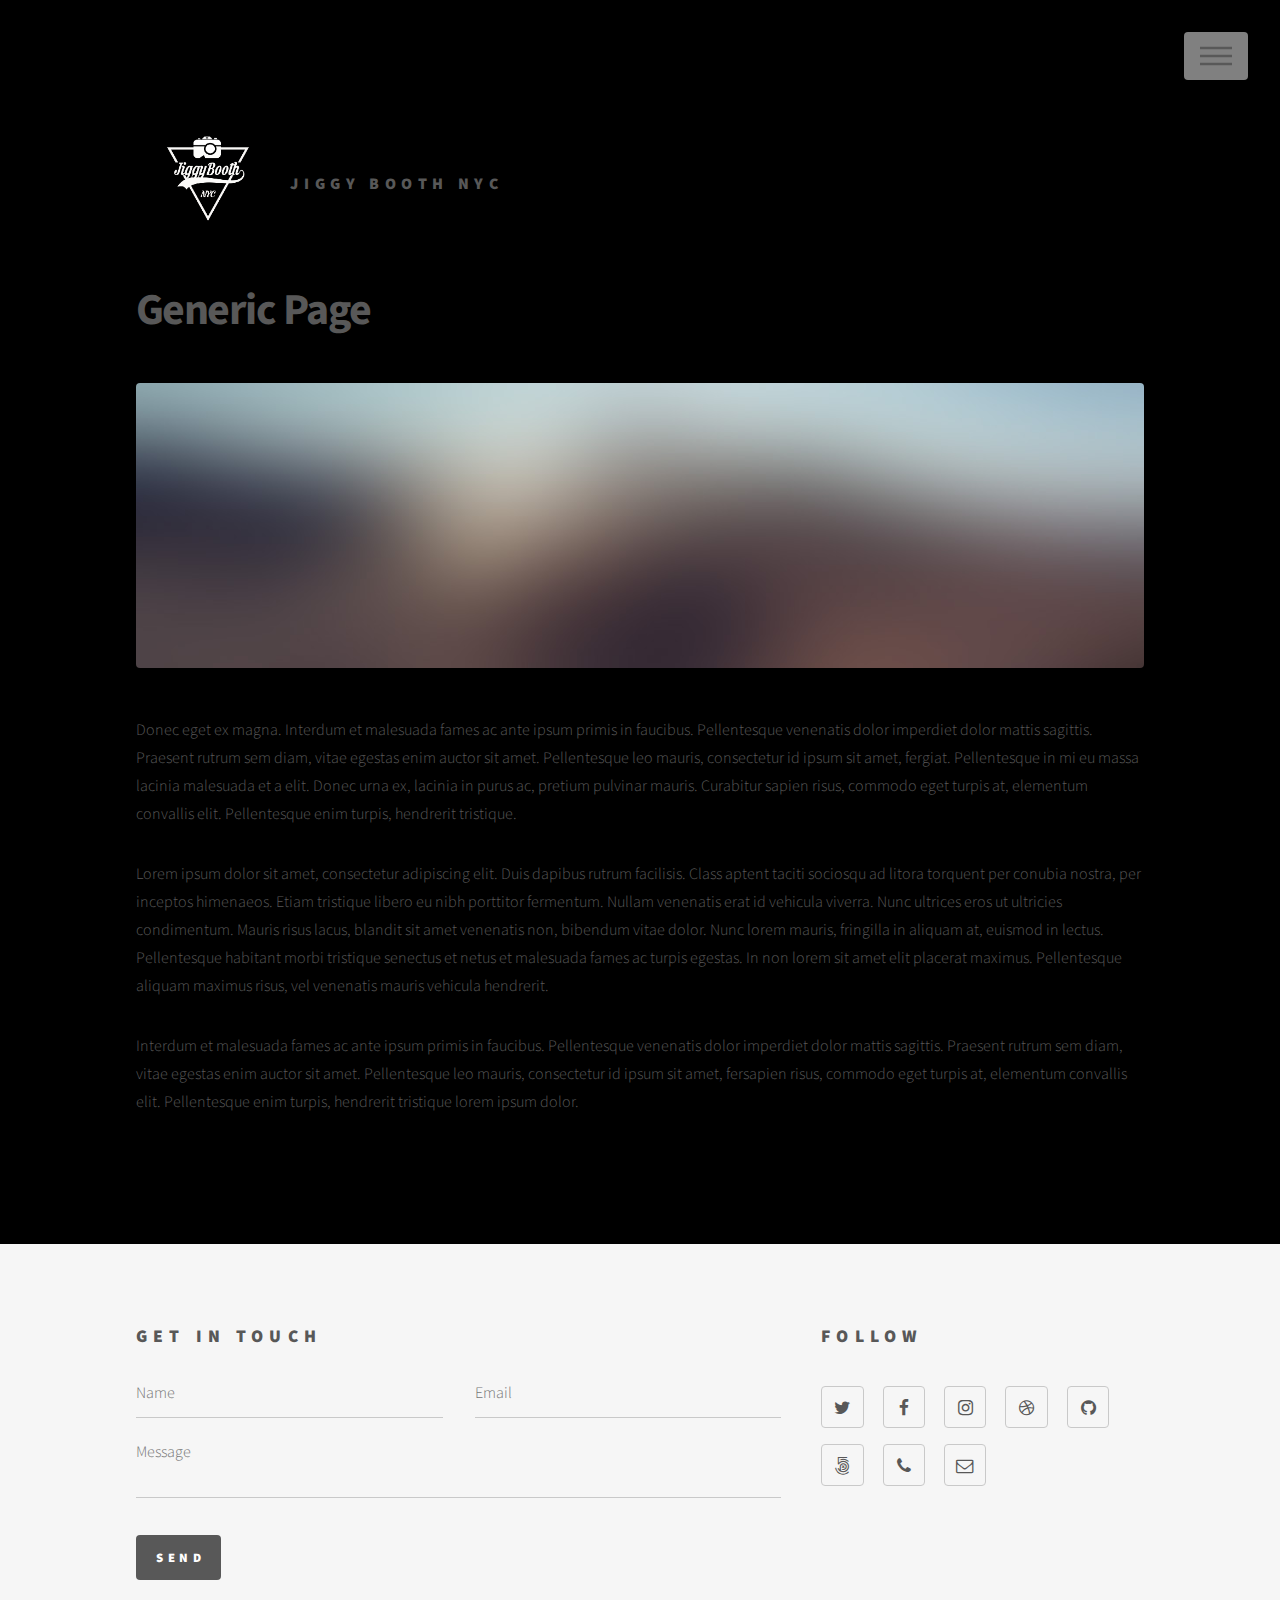
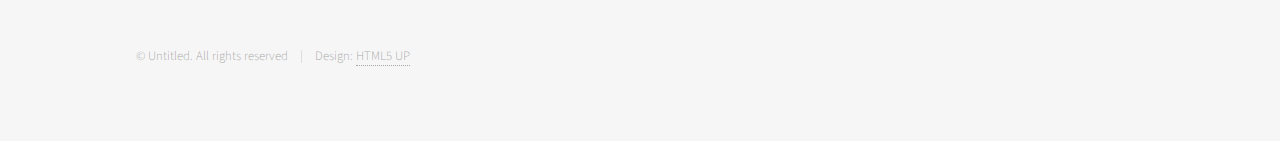
==== generic.html @ afe4ab82 "first commit" ====
<!DOCTYPE HTML>
<!--
	Phantom by HTML5 UP
	html5up.net | @ajlkn
	Free for personal and commercial use under the CCA 3.0 license (html5up.net/license)
-->
<html>
	<head>
		<title>Jiggy Booth</title>
		<meta charset="utf-8" />
		<meta name="viewport" content="width=device-width, initial-scale=1" />
		<!--[if lte IE 8]><script src="assets/js/ie/html5shiv.js"></script><![endif]-->
		<link rel="stylesheet" href="assets/css/main.css" />
		<!--[if lte IE 9]><link rel="stylesheet" href="assets/css/ie9.css" /><![endif]-->
		<!--[if lte IE 8]><link rel="stylesheet" href="assets/css/ie8.css" /><![endif]-->
	</head>
	<body>
		<!-- Wrapper -->
			<div id="wrapper">

				<!-- Header -->
					<header id="header">
						<div class="inner">

							<!-- Logo -->
								<a href="index.html" class="logo">
									<span class="symbol"><img src="images/Jiggyboothtrans.png" alt="" /></span><span class="title">Jiggy Booth NYC</span>
								</a>

							<!-- Nav -->
								<nav>
									<ul>
										<li><a href="#menu">Menu</a></li>
									</ul>
								</nav>

						</div>
					</header>

				<!-- Menu -->
					<nav id="menu">
						<h2>Menu</h2>
						<ul>
							<li><a href="index.html">Home</a></li>
							<li><a href="generic.html">About Us</a></li>
<!-- 							<li><a href="generic.html">Tempus etiam</a></li> -->
						</ul>
					</nav>

				<!-- Main -->
					<div id="main">
						<div class="inner">
							<h1>Generic Page</h1>
							<span class="image main"><img src="images/pic13.jpg" alt="" /></span>
							<p>Donec eget ex magna. Interdum et malesuada fames ac ante ipsum primis in faucibus. Pellentesque venenatis dolor imperdiet dolor mattis sagittis. Praesent rutrum sem diam, vitae egestas enim auctor sit amet. Pellentesque leo mauris, consectetur id ipsum sit amet, fergiat. Pellentesque in mi eu massa lacinia malesuada et a elit. Donec urna ex, lacinia in purus ac, pretium pulvinar mauris. Curabitur sapien risus, commodo eget turpis at, elementum convallis elit. Pellentesque enim turpis, hendrerit tristique.</p>
							<p>Lorem ipsum dolor sit amet, consectetur adipiscing elit. Duis dapibus rutrum facilisis. Class aptent taciti sociosqu ad litora torquent per conubia nostra, per inceptos himenaeos. Etiam tristique libero eu nibh porttitor fermentum. Nullam venenatis erat id vehicula viverra. Nunc ultrices eros ut ultricies condimentum. Mauris risus lacus, blandit sit amet venenatis non, bibendum vitae dolor. Nunc lorem mauris, fringilla in aliquam at, euismod in lectus. Pellentesque habitant morbi tristique senectus et netus et malesuada fames ac turpis egestas. In non lorem sit amet elit placerat maximus. Pellentesque aliquam maximus risus, vel venenatis mauris vehicula hendrerit.</p>
							<p>Interdum et malesuada fames ac ante ipsum primis in faucibus. Pellentesque venenatis dolor imperdiet dolor mattis sagittis. Praesent rutrum sem diam, vitae egestas enim auctor sit amet. Pellentesque leo mauris, consectetur id ipsum sit amet, fersapien risus, commodo eget turpis at, elementum convallis elit. Pellentesque enim turpis, hendrerit tristique lorem ipsum dolor.</p>
						</div>
					</div>

				<!-- Footer -->
					<footer id="footer">
						<div class="inner">
							<section>
								<h2>Get in touch</h2>
								<form method="post" action="#">
									<div class="field half first">
										<input type="text" name="name" id="name" placeholder="Name" />
									</div>
									<div class="field half">
										<input type="email" name="email" id="email" placeholder="Email" />
									</div>
									<div class="field">
										<textarea name="message" id="message" placeholder="Message"></textarea>
									</div>
									<ul class="actions">
										<li><input type="submit" value="Send" class="special" /></li>
									</ul>
								</form>
							</section>
							<section>
								<h2>Follow</h2>
								<ul class="icons">
									<li><a href="#" class="icon style2 fa-twitter"><span class="label">Twitter</span></a></li>
									<li><a href="#" class="icon style2 fa-facebook"><span class="label">Facebook</span></a></li>
									<li><a href="#" class="icon style2 fa-instagram"><span class="label">Instagram</span></a></li>
									<li><a href="#" class="icon style2 fa-dribbble"><span class="label">Dribbble</span></a></li>
									<li><a href="#" class="icon style2 fa-github"><span class="label">GitHub</span></a></li>
									<li><a href="#" class="icon style2 fa-500px"><span class="label">500px</span></a></li>
									<li><a href="#" class="icon style2 fa-phone"><span class="label">Phone</span></a></li>
									<li><a href="#" class="icon style2 fa-envelope-o"><span class="label">Email</span></a></li>
								</ul>
							</section>
							<ul class="copyright">
								<li>&copy; Untitled. All rights reserved</li><li>Design: <a href="http://html5up.net">HTML5 UP</a></li>
							</ul>
						</div>
					</footer>

			</div>

		<!-- Scripts -->
			<script src="assets/js/jquery.min.js"></script>
			<script src="assets/js/skel.min.js"></script>
			<script src="assets/js/util.js"></script>
			<!--[if lte IE 8]><script src="assets/js/ie/respond.min.js"></script><![endif]-->
			<script src="assets/js/main.js"></script>

	</body>
</html>
---- assets/css/main.css ----
@import url(font-awesome.min.css);
@import url("https://fonts.googleapis.com/css?family=Source+Sans+Pro:300,700,900");

/*
	Phantom by HTML5 UP
	html5up.net | @ajlkn
	Free for personal and commercial use under the CCA 3.0 license (html5up.net/license)
*/

/* Reset */

	html, body, div, span, applet, object, iframe, h1, h2, h3, h4, h5, h6, p, blockquote, pre, a, abbr, acronym, address, big, cite, code, del, dfn, em, img, ins, kbd, q, s, samp, small, strike, strong, sub, sup, tt, var, b, u, i, center, dl, dt, dd, ol, ul, li, fieldset, form, label, legend, table, caption, tbody, tfoot, thead, tr, th, td, article, aside, canvas, details, embed, figure, figcaption, footer, header, hgroup, menu, nav, output, ruby, section, summary, time, mark, audio, video {
		margin: 0;
		padding: 0;
		border: 0;
		font-size: 100%;
		font: inherit;
		vertical-align: baseline;
	}

	article, aside, details, figcaption, figure, footer, header, hgroup, menu, nav, section {
		display: block;
	}

	body {
		line-height: 1;
	}

	ol, ul {
		list-style: none;
	}

	blockquote, q {
		quotes: none;
	}

	blockquote:before, blockquote:after, q:before, q:after {
		content: '';
		content: none;
	}

	table {
		border-collapse: collapse;
		border-spacing: 0;
	}

	body {
		-webkit-text-size-adjust: none;
	}

/* Box Model */

	*, *:before, *:after {
		-moz-box-sizing: border-box;
		-webkit-box-sizing: border-box;
		box-sizing: border-box;
	}

/* Grid */

	.row {
		border-bottom: solid 1px transparent;
		-moz-box-sizing: border-box;
		-webkit-box-sizing: border-box;
		box-sizing: border-box;
	}

	.row > * {
		float: left;
		-moz-box-sizing: border-box;
		-webkit-box-sizing: border-box;
		box-sizing: border-box;
	}

	.row:after, .row:before {
		content: '';
		display: block;
		clear: both;
		height: 0;
	}

	.row.uniform > * > :first-child {
		margin-top: 0;
	}

	.row.uniform > * > :last-child {
		margin-bottom: 0;
	}

	.row.\30 \25 > * {
		padding: 0 0 0 0em;
	}

	.row.\30 \25 {
		margin: 0 0 -1px 0em;
	}

	.row.uniform.\30 \25 > * {
		padding: 0em 0 0 0em;
	}

	.row.uniform.\30 \25 {
		margin: 0em 0 -1px 0em;
	}

	.row > * {
		padding: 0 0 0 2em;
	}

	.row {
		margin: 0 0 -1px -2em;
	}

	.row.uniform > * {
		padding: 2em 0 0 2em;
	}

	.row.uniform {
		margin: -2em 0 -1px -2em;
	}

	.row.\32 00\25 > * {
		padding: 0 0 0 4em;
	}

	.row.\32 00\25 {
		margin: 0 0 -1px -4em;
	}

	.row.uniform.\32 00\25 > * {
		padding: 4em 0 0 4em;
	}

	.row.uniform.\32 00\25 {
		margin: -4em 0 -1px -4em;
	}

	.row.\31 50\25 > * {
		padding: 0 0 0 3em;
	}

	.row.\31 50\25 {
		margin: 0 0 -1px -3em;
	}

	.row.uniform.\31 50\25 > * {
		padding: 3em 0 0 3em;
	}

	.row.uniform.\31 50\25 {
		margin: -3em 0 -1px -3em;
	}

	.row.\35 0\25 > * {
		padding: 0 0 0 1em;
	}

	.row.\35 0\25 {
		margin: 0 0 -1px -1em;
	}

	.row.uniform.\35 0\25 > * {
		padding: 1em 0 0 1em;
	}

	.row.uniform.\35 0\25 {
		margin: -1em 0 -1px -1em;
	}

	.row.\32 5\25 > * {
		padding: 0 0 0 0.5em;
	}

	.row.\32 5\25 {
		margin: 0 0 -1px -0.5em;
	}

	.row.uniform.\32 5\25 > * {
		padding: 0.5em 0 0 0.5em;
	}

	.row.uniform.\32 5\25 {
		margin: -0.5em 0 -1px -0.5em;
	}

	.\31 2u, .\31 2u\24 {
		width: 100%;
		clear: none;
		margin-left: 0;
	}

	.\31 1u, .\31 1u\24 {
		width: 91.6666666667%;
		clear: none;
		margin-left: 0;
	}

	.\31 0u, .\31 0u\24 {
		width: 83.3333333333%;
		clear: none;
		margin-left: 0;
	}

	.\39 u, .\39 u\24 {
		width: 75%;
		clear: none;
		margin-left: 0;
	}

	.\38 u, .\38 u\24 {
		width: 66.6666666667%;
		clear: none;
		margin-left: 0;
	}

	.\37 u, .\37 u\24 {
		width: 58.3333333333%;
		clear: none;
		margin-left: 0;
	}

	.\36 u, .\36 u\24 {
		width: 50%;
		clear: none;
		margin-left: 0;
	}

	.\35 u, .\35 u\24 {
		width: 41.6666666667%;
		clear: none;
		margin-left: 0;
	}

	.\34 u, .\34 u\24 {
		width: 33.3333333333%;
		clear: none;
		margin-left: 0;
	}

	.\33 u, .\33 u\24 {
		width: 25%;
		clear: none;
		margin-left: 0;
	}

	.\32 u, .\32 u\24 {
		width: 16.6666666667%;
		clear: none;
		margin-left: 0;
	}

	.\31 u, .\31 u\24 {
		width: 8.3333333333%;
		clear: none;
		margin-left: 0;
	}

	.\31 2u\24 + *,
	.\31 1u\24 + *,
	.\31 0u\24 + *,
	.\39 u\24 + *,
	.\38 u\24 + *,
	.\37 u\24 + *,
	.\36 u\24 + *,
	.\35 u\24 + *,
	.\34 u\24 + *,
	.\33 u\24 + *,
	.\32 u\24 + *,
	.\31 u\24 + * {
		clear: left;
	}

	.\-11u {
		margin-left: 91.66667%;
	}

	.\-10u {
		margin-left: 83.33333%;
	}

	.\-9u {
		margin-left: 75%;
	}

	.\-8u {
		margin-left: 66.66667%;
	}

	.\-7u {
		margin-left: 58.33333%;
	}

	.\-6u {
		margin-left: 50%;
	}

	.\-5u {
		margin-left: 41.66667%;
	}

	.\-4u {
		margin-left: 33.33333%;
	}

	.\-3u {
		margin-left: 25%;
	}

	.\-2u {
		margin-left: 16.66667%;
	}

	.\-1u {
		margin-left: 8.33333%;
	}

	@media screen and (max-width: 1680px) {

		.row > * {
			padding: 0 0 0 2em;
		}

		.row {
			margin: 0 0 -1px -2em;
		}

		.row.uniform > * {
			padding: 2em 0 0 2em;
		}

		.row.uniform {
			margin: -2em 0 -1px -2em;
		}

		.row.\32 00\25 > * {
			padding: 0 0 0 4em;
		}

		.row.\32 00\25 {
			margin: 0 0 -1px -4em;
		}

		.row.uniform.\32 00\25 > * {
			padding: 4em 0 0 4em;
		}

		.row.uniform.\32 00\25 {
			margin: -4em 0 -1px -4em;
		}

		.row.\31 50\25 > * {
			padding: 0 0 0 3em;
		}

		.row.\31 50\25 {
			margin: 0 0 -1px -3em;
		}

		.row.uniform.\31 50\25 > * {
			padding: 3em 0 0 3em;
		}

		.row.uniform.\31 50\25 {
			margin: -3em 0 -1px -3em;
		}

		.row.\35 0\25 > * {
			padding: 0 0 0 1em;
		}

		.row.\35 0\25 {
			margin: 0 0 -1px -1em;
		}

		.row.uniform.\35 0\25 > * {
			padding: 1em 0 0 1em;
		}

		.row.uniform.\35 0\25 {
			margin: -1em 0 -1px -1em;
		}

		.row.\32 5\25 > * {
			padding: 0 0 0 0.5em;
		}

		.row.\32 5\25 {
			margin: 0 0 -1px -0.5em;
		}

		.row.uniform.\32 5\25 > * {
			padding: 0.5em 0 0 0.5em;
		}

		.row.uniform.\32 5\25 {
			margin: -0.5em 0 -1px -0.5em;
		}

		.\31 2u\28xlarge\29, .\31 2u\24\28xlarge\29 {
			width: 100%;
			clear: none;
			margin-left: 0;
		}

		.\31 1u\28xlarge\29, .\31 1u\24\28xlarge\29 {
			width: 91.6666666667%;
			clear: none;
			margin-left: 0;
		}

		.\31 0u\28xlarge\29, .\31 0u\24\28xlarge\29 {
			width: 83.3333333333%;
			clear: none;
			margin-left: 0;
		}

		.\39 u\28xlarge\29, .\39 u\24\28xlarge\29 {
			width: 75%;
			clear: none;
			margin-left: 0;
		}

		.\38 u\28xlarge\29, .\38 u\24\28xlarge\29 {
			width: 66.6666666667%;
			clear: none;
			margin-left: 0;
		}

		.\37 u\28xlarge\29, .\37 u\24\28xlarge\29 {
			width: 58.3333333333%;
			clear: none;
			margin-left: 0;
		}

		.\36 u\28xlarge\29, .\36 u\24\28xlarge\29 {
			width: 50%;
			clear: none;
			margin-left: 0;
		}

		.\35 u\28xlarge\29, .\35 u\24\28xlarge\29 {
			width: 41.6666666667%;
			clear: none;
			margin-left: 0;
		}

		.\34 u\28xlarge\29, .\34 u\24\28xlarge\29 {
			width: 33.3333333333%;
			clear: none;
			margin-left: 0;
		}

		.\33 u\28xlarge\29, .\33 u\24\28xlarge\29 {
			width: 25%;
			clear: none;
			margin-left: 0;
		}

		.\32 u\28xlarge\29, .\32 u\24\28xlarge\29 {
			width: 16.6666666667%;
			clear: none;
			margin-left: 0;
		}

		.\31 u\28xlarge\29, .\31 u\24\28xlarge\29 {
			width: 8.3333333333%;
			clear: none;
			margin-left: 0;
		}

		.\31 2u\24\28xlarge\29 + *,
		.\31 1u\24\28xlarge\29 + *,
		.\31 0u\24\28xlarge\29 + *,
		.\39 u\24\28xlarge\29 + *,
		.\38 u\24\28xlarge\29 + *,
		.\37 u\24\28xlarge\29 + *,
		.\36 u\24\28xlarge\29 + *,
		.\35 u\24\28xlarge\29 + *,
		.\34 u\24\28xlarge\29 + *,
		.\33 u\24\28xlarge\29 + *,
		.\32 u\24\28xlarge\29 + *,
		.\31 u\24\28xlarge\29 + * {
			clear: left;
		}

		.\-11u\28xlarge\29 {
			margin-left: 91.66667%;
		}

		.\-10u\28xlarge\29 {
			margin-left: 83.33333%;
		}

		.\-9u\28xlarge\29 {
			margin-left: 75%;
		}

		.\-8u\28xlarge\29 {
			margin-left: 66.66667%;
		}

		.\-7u\28xlarge\29 {
			margin-left: 58.33333%;
		}

		.\-6u\28xlarge\29 {
			margin-left: 50%;
		}

		.\-5u\28xlarge\29 {
			margin-left: 41.66667%;
		}

		.\-4u\28xlarge\29 {
			margin-left: 33.33333%;
		}

		.\-3u\28xlarge\29 {
			margin-left: 25%;
		}

		.\-2u\28xlarge\29 {
			margin-left: 16.66667%;
		}

		.\-1u\28xlarge\29 {
			margin-left: 8.33333%;
		}

	}

	@media screen and (max-width: 1280px) {

		.row > * {
			padding: 0 0 0 2em;
		}

		.row {
			margin: 0 0 -1px -2em;
		}

		.row.uniform > * {
			padding: 2em 0 0 2em;
		}

		.row.uniform {
			margin: -2em 0 -1px -2em;
		}

		.row.\32 00\25 > * {
			padding: 0 0 0 4em;
		}

		.row.\32 00\25 {
			margin: 0 0 -1px -4em;
		}

		.row.uniform.\32 00\25 > * {
			padding: 4em 0 0 4em;
		}

		.row.uniform.\32 00\25 {
			margin: -4em 0 -1px -4em;
		}

		.row.\31 50\25 > * {
			padding: 0 0 0 3em;
		}

		.row.\31 50\25 {
			margin: 0 0 -1px -3em;
		}

		.row.uniform.\31 50\25 > * {
			padding: 3em 0 0 3em;
		}

		.row.uniform.\31 50\25 {
			margin: -3em 0 -1px -3em;
		}

		.row.\35 0\25 > * {
			padding: 0 0 0 1em;
		}

		.row.\35 0\25 {
			margin: 0 0 -1px -1em;
		}

		.row.uniform.\35 0\25 > * {
			padding: 1em 0 0 1em;
		}

		.row.uniform.\35 0\25 {
			margin: -1em 0 -1px -1em;
		}

		.row.\32 5\25 > * {
			padding: 0 0 0 0.5em;
		}

		.row.\32 5\25 {
			margin: 0 0 -1px -0.5em;
		}

		.row.uniform.\32 5\25 > * {
			padding: 0.5em 0 0 0.5em;
		}

		.row.uniform.\32 5\25 {
			margin: -0.5em 0 -1px -0.5em;
		}

		.\31 2u\28large\29, .\31 2u\24\28large\29 {
			width: 100%;
			clear: none;
			margin-left: 0;
		}

		.\31 1u\28large\29, .\31 1u\24\28large\29 {
			width: 91.6666666667%;
			clear: none;
			margin-left: 0;
		}

		.\31 0u\28large\29, .\31 0u\24\28large\29 {
			width: 83.3333333333%;
			clear: none;
			margin-left: 0;
		}

		.\39 u\28large\29, .\39 u\24\28large\29 {
			width: 75%;
			clear: none;
			margin-left: 0;
		}

		.\38 u\28large\29, .\38 u\24\28large\29 {
			width: 66.6666666667%;
			clear: none;
			margin-left: 0;
		}

		.\37 u\28large\29, .\37 u\24\28large\29 {
			width: 58.3333333333%;
			clear: none;
			margin-left: 0;
		}

		.\36 u\28large\29, .\36 u\24\28large\29 {
			width: 50%;
			clear: none;
			margin-left: 0;
		}

		.\35 u\28large\29, .\35 u\24\28large\29 {
			width: 41.6666666667%;
			clear: none;
			margin-left: 0;
		}

		.\34 u\28large\29, .\34 u\24\28large\29 {
			width: 33.3333333333%;
			clear: none;
			margin-left: 0;
		}

		.\33 u\28large\29, .\33 u\24\28large\29 {
			width: 25%;
			clear: none;
			margin-left: 0;
		}

		.\32 u\28large\29, .\32 u\24\28large\29 {
			width: 16.6666666667%;
			clear: none;
			margin-left: 0;
		}

		.\31 u\28large\29, .\31 u\24\28large\29 {
			width: 8.3333333333%;
			clear: none;
			margin-left: 0;
		}

		.\31 2u\24\28large\29 + *,
		.\31 1u\24\28large\29 + *,
		.\31 0u\24\28large\29 + *,
		.\39 u\24\28large\29 + *,
		.\38 u\24\28large\29 + *,
		.\37 u\24\28large\29 + *,
		.\36 u\24\28large\29 + *,
		.\35 u\24\28large\29 + *,
		.\34 u\24\28large\29 + *,
		.\33 u\24\28large\29 + *,
		.\32 u\24\28large\29 + *,
		.\31 u\24\28large\29 + * {
			clear: left;
		}

		.\-11u\28large\29 {
			margin-left: 91.66667%;
		}

		.\-10u\28large\29 {
			margin-left: 83.33333%;
		}

		.\-9u\28large\29 {
			margin-left: 75%;
		}

		.\-8u\28large\29 {
			margin-left: 66.66667%;
		}

		.\-7u\28large\29 {
			margin-left: 58.33333%;
		}

		.\-6u\28large\29 {
			margin-left: 50%;
		}

		.\-5u\28large\29 {
			margin-left: 41.66667%;
		}

		.\-4u\28large\29 {
			margin-left: 33.33333%;
		}

		.\-3u\28large\29 {
			margin-left: 25%;
		}

		.\-2u\28large\29 {
			margin-left: 16.66667%;
		}

		.\-1u\28large\29 {
			margin-left: 8.33333%;
		}

	}

	@media screen and (max-width: 980px) {

		.row > * {
			padding: 0 0 0 1.5em;
		}

		.row {
			margin: 0 0 -1px -1.5em;
		}

		.row.uniform > * {
			padding: 1.5em 0 0 1.5em;
		}

		.row.uniform {
			margin: -1.5em 0 -1px -1.5em;
		}

		.row.\32 00\25 > * {
			padding: 0 0 0 3em;
		}

		.row.\32 00\25 {
			margin: 0 0 -1px -3em;
		}

		.row.uniform.\32 00\25 > * {
			padding: 3em 0 0 3em;
		}

		.row.uniform.\32 00\25 {
			margin: -3em 0 -1px -3em;
		}

		.row.\31 50\25 > * {
			padding: 0 0 0 2.25em;
		}

		.row.\31 50\25 {
			margin: 0 0 -1px -2.25em;
		}

		.row.uniform.\31 50\25 > * {
			padding: 2.25em 0 0 2.25em;
		}

		.row.uniform.\31 50\25 {
			margin: -2.25em 0 -1px -2.25em;
		}

		.row.\35 0\25 > * {
			padding: 0 0 0 0.75em;
		}

		.row.\35 0\25 {
			margin: 0 0 -1px -0.75em;
		}

		.row.uniform.\35 0\25 > * {
			padding: 0.75em 0 0 0.75em;
		}

		.row.uniform.\35 0\25 {
			margin: -0.75em 0 -1px -0.75em;
		}

		.row.\32 5\25 > * {
			padding: 0 0 0 0.375em;
		}

		.row.\32 5\25 {
			margin: 0 0 -1px -0.375em;
		}

		.row.uniform.\32 5\25 > * {
			padding: 0.375em 0 0 0.375em;
		}

		.row.uniform.\32 5\25 {
			margin: -0.375em 0 -1px -0.375em;
		}

		.\31 2u\28medium\29, .\31 2u\24\28medium\29 {
			width: 100%;
			clear: none;
			margin-left: 0;
		}

		.\31 1u\28medium\29, .\31 1u\24\28medium\29 {
			width: 91.6666666667%;
			clear: none;
			margin-left: 0;
		}

		.\31 0u\28medium\29, .\31 0u\24\28medium\29 {
			width: 83.3333333333%;
			clear: none;
			margin-left: 0;
		}

		.\39 u\28medium\29, .\39 u\24\28medium\29 {
			width: 75%;
			clear: none;
			margin-left: 0;
		}

		.\38 u\28medium\29, .\38 u\24\28medium\29 {
			width: 66.6666666667%;
			clear: none;
			margin-left: 0;
		}

		.\37 u\28medium\29, .\37 u\24\28medium\29 {
			width: 58.3333333333%;
			clear: none;
			margin-left: 0;
		}

		.\36 u\28medium\29, .\36 u\24\28medium\29 {
			width: 50%;
			clear: none;
			margin-left: 0;
		}

		.\35 u\28medium\29, .\35 u\24\28medium\29 {
			width: 41.6666666667%;
			clear: none;
			margin-left: 0;
		}

		.\34 u\28medium\29, .\34 u\24\28medium\29 {
			width: 33.3333333333%;
			clear: none;
			margin-left: 0;
		}

		.\33 u\28medium\29, .\33 u\24\28medium\29 {
			width: 25%;
			clear: none;
			margin-left: 0;
		}

		.\32 u\28medium\29, .\32 u\24\28medium\29 {
			width: 16.6666666667%;
			clear: none;
			margin-left: 0;
		}

		.\31 u\28medium\29, .\31 u\24\28medium\29 {
			width: 8.3333333333%;
			clear: none;
			margin-left: 0;
		}

		.\31 2u\24\28medium\29 + *,
		.\31 1u\24\28medium\29 + *,
		.\31 0u\24\28medium\29 + *,
		.\39 u\24\28medium\29 + *,
		.\38 u\24\28medium\29 + *,
		.\37 u\24\28medium\29 + *,
		.\36 u\24\28medium\29 + *,
		.\35 u\24\28medium\29 + *,
		.\34 u\24\28medium\29 + *,
		.\33 u\24\28medium\29 + *,
		.\32 u\24\28medium\29 + *,
		.\31 u\24\28medium\29 + * {
			clear: left;
		}

		.\-11u\28medium\29 {
			margin-left: 91.66667%;
		}

		.\-10u\28medium\29 {
			margin-left: 83.33333%;
		}

		.\-9u\28medium\29 {
			margin-left: 75%;
		}

		.\-8u\28medium\29 {
			margin-left: 66.66667%;
		}

		.\-7u\28medium\29 {
			margin-left: 58.33333%;
		}

		.\-6u\28medium\29 {
			margin-left: 50%;
		}

		.\-5u\28medium\29 {
			margin-left: 41.66667%;
		}

		.\-4u\28medium\29 {
			margin-left: 33.33333%;
		}

		.\-3u\28medium\29 {
			margin-left: 25%;
		}

		.\-2u\28medium\29 {
			margin-left: 16.66667%;
		}

		.\-1u\28medium\29 {
			margin-left: 8.33333%;
		}

	}

	@media screen and (max-width: 736px) {

		.row > * {
			padding: 0 0 0 1em;
		}

		.row {
			margin: 0 0 -1px -1em;
		}

		.row.uniform > * {
			padding: 1em 0 0 1em;
		}

		.row.uniform {
			margin: -1em 0 -1px -1em;
		}

		.row.\32 00\25 > * {
			padding: 0 0 0 2em;
		}

		.row.\32 00\25 {
			margin: 0 0 -1px -2em;
		}

		.row.uniform.\32 00\25 > * {
			padding: 2em 0 0 2em;
		}

		.row.uniform.\32 00\25 {
			margin: -2em 0 -1px -2em;
		}

		.row.\31 50\25 > * {
			padding: 0 0 0 1.5em;
		}

		.row.\31 50\25 {
			margin: 0 0 -1px -1.5em;
		}

		.row.uniform.\31 50\25 > * {
			padding: 1.5em 0 0 1.5em;
		}

		.row.uniform.\31 50\25 {
			margin: -1.5em 0 -1px -1.5em;
		}

		.row.\35 0\25 > * {
			padding: 0 0 0 0.5em;
		}

		.row.\35 0\25 {
			margin: 0 0 -1px -0.5em;
		}

		.row.uniform.\35 0\25 > * {
			padding: 0.5em 0 0 0.5em;
		}

		.row.uniform.\35 0\25 {
			margin: -0.5em 0 -1px -0.5em;
		}

		.row.\32 5\25 > * {
			padding: 0 0 0 0.25em;
		}

		.row.\32 5\25 {
			margin: 0 0 -1px -0.25em;
		}

		.row.uniform.\32 5\25 > * {
			padding: 0.25em 0 0 0.25em;
		}

		.row.uniform.\32 5\25 {
			margin: -0.25em 0 -1px -0.25em;
		}

		.\31 2u\28small\29, .\31 2u\24\28small\29 {
			width: 100%;
			clear: none;
			margin-left: 0;
		}

		.\31 1u\28small\29, .\31 1u\24\28small\29 {
			width: 91.6666666667%;
			clear: none;
			margin-left: 0;
		}

		.\31 0u\28small\29, .\31 0u\24\28small\29 {
			width: 83.3333333333%;
			clear: none;
			margin-left: 0;
		}

		.\39 u\28small\29, .\39 u\24\28small\29 {
			width: 75%;
			clear: none;
			margin-left: 0;
		}

		.\38 u\28small\29, .\38 u\24\28small\29 {
			width: 66.6666666667%;
			clear: none;
			margin-left: 0;
		}

		.\37 u\28small\29, .\37 u\24\28small\29 {
			width: 58.3333333333%;
			clear: none;
			margin-left: 0;
		}

		.\36 u\28small\29, .\36 u\24\28small\29 {
			width: 50%;
			clear: none;
			margin-left: 0;
		}

		.\35 u\28small\29, .\35 u\24\28small\29 {
			width: 41.6666666667%;
			clear: none;
			margin-left: 0;
		}

		.\34 u\28small\29, .\34 u\24\28small\29 {
			width: 33.3333333333%;
			clear: none;
			margin-left: 0;
		}

		.\33 u\28small\29, .\33 u\24\28small\29 {
			width: 25%;
			clear: none;
			margin-left: 0;
		}

		.\32 u\28small\29, .\32 u\24\28small\29 {
			width: 16.6666666667%;
			clear: none;
			margin-left: 0;
		}

		.\31 u\28small\29, .\31 u\24\28small\29 {
			width: 8.3333333333%;
			clear: none;
			margin-left: 0;
		}

		.\31 2u\24\28small\29 + *,
		.\31 1u\24\28small\29 + *,
		.\31 0u\24\28small\29 + *,
		.\39 u\24\28small\29 + *,
		.\38 u\24\28small\29 + *,
		.\37 u\24\28small\29 + *,
		.\36 u\24\28small\29 + *,
		.\35 u\24\28small\29 + *,
		.\34 u\24\28small\29 + *,
		.\33 u\24\28small\29 + *,
		.\32 u\24\28small\29 + *,
		.\31 u\24\28small\29 + * {
			clear: left;
		}

		.\-11u\28small\29 {
			margin-left: 91.66667%;
		}

		.\-10u\28small\29 {
			margin-left: 83.33333%;
		}

		.\-9u\28small\29 {
			margin-left: 75%;
		}

		.\-8u\28small\29 {
			margin-left: 66.66667%;
		}

		.\-7u\28small\29 {
			margin-left: 58.33333%;
		}

		.\-6u\28small\29 {
			margin-left: 50%;
		}

		.\-5u\28small\29 {
			margin-left: 41.66667%;
		}

		.\-4u\28small\29 {
			margin-left: 33.33333%;
		}

		.\-3u\28small\29 {
			margin-left: 25%;
		}

		.\-2u\28small\29 {
			margin-left: 16.66667%;
		}

		.\-1u\28small\29 {
			margin-left: 8.33333%;
		}

	}

	@media screen and (max-width: 480px) {

		.row > * {
			padding: 0 0 0 1em;
		}

		.row {
			margin: 0 0 -1px -1em;
		}

		.row.uniform > * {
			padding: 1em 0 0 1em;
		}

		.row.uniform {
			margin: -1em 0 -1px -1em;
		}

		.row.\32 00\25 > * {
			padding: 0 0 0 2em;
		}

		.row.\32 00\25 {
			margin: 0 0 -1px -2em;
		}

		.row.uniform.\32 00\25 > * {
			padding: 2em 0 0 2em;
		}

		.row.uniform.\32 00\25 {
			margin: -2em 0 -1px -2em;
		}

		.row.\31 50\25 > * {
			padding: 0 0 0 1.5em;
		}

		.row.\31 50\25 {
			margin: 0 0 -1px -1.5em;
		}

		.row.uniform.\31 50\25 > * {
			padding: 1.5em 0 0 1.5em;
		}

		.row.uniform.\31 50\25 {
			margin: -1.5em 0 -1px -1.5em;
		}

		.row.\35 0\25 > * {
			padding: 0 0 0 0.5em;
		}

		.row.\35 0\25 {
			margin: 0 0 -1px -0.5em;
		}

		.row.uniform.\35 0\25 > * {
			padding: 0.5em 0 0 0.5em;
		}

		.row.uniform.\35 0\25 {
			margin: -0.5em 0 -1px -0.5em;
		}

		.row.\32 5\25 > * {
			padding: 0 0 0 0.25em;
		}

		.row.\32 5\25 {
			margin: 0 0 -1px -0.25em;
		}

		.row.uniform.\32 5\25 > * {
			padding: 0.25em 0 0 0.25em;
		}

		.row.uniform.\32 5\25 {
			margin: -0.25em 0 -1px -0.25em;
		}

		.\31 2u\28xsmall\29, .\31 2u\24\28xsmall\29 {
			width: 100%;
			clear: none;
			margin-left: 0;
		}

		.\31 1u\28xsmall\29, .\31 1u\24\28xsmall\29 {
			width: 91.6666666667%;
			clear: none;
			margin-left: 0;
		}

		.\31 0u\28xsmall\29, .\31 0u\24\28xsmall\29 {
			width: 83.3333333333%;
			clear: none;
			margin-left: 0;
		}

		.\39 u\28xsmall\29, .\39 u\24\28xsmall\29 {
			width: 75%;
			clear: none;
			margin-left: 0;
		}

		.\38 u\28xsmall\29, .\38 u\24\28xsmall\29 {
			width: 66.6666666667%;
			clear: none;
			margin-left: 0;
		}

		.\37 u\28xsmall\29, .\37 u\24\28xsmall\29 {
			width: 58.3333333333%;
			clear: none;
			margin-left: 0;
		}

		.\36 u\28xsmall\29, .\36 u\24\28xsmall\29 {
			width: 50%;
			clear: none;
			margin-left: 0;
		}

		.\35 u\28xsmall\29, .\35 u\24\28xsmall\29 {
			width: 41.6666666667%;
			clear: none;
			margin-left: 0;
		}

		.\34 u\28xsmall\29, .\34 u\24\28xsmall\29 {
			width: 33.3333333333%;
			clear: none;
			margin-left: 0;
		}

		.\33 u\28xsmall\29, .\33 u\24\28xsmall\29 {
			width: 25%;
			clear: none;
			margin-left: 0;
		}

		.\32 u\28xsmall\29, .\32 u\24\28xsmall\29 {
			width: 16.6666666667%;
			clear: none;
			margin-left: 0;
		}

		.\31 u\28xsmall\29, .\31 u\24\28xsmall\29 {
			width: 8.3333333333%;
			clear: none;
			margin-left: 0;
		}

		.\31 2u\24\28xsmall\29 + *,
		.\31 1u\24\28xsmall\29 + *,
		.\31 0u\24\28xsmall\29 + *,
		.\39 u\24\28xsmall\29 + *,
		.\38 u\24\28xsmall\29 + *,
		.\37 u\24\28xsmall\29 + *,
		.\36 u\24\28xsmall\29 + *,
		.\35 u\24\28xsmall\29 + *,
		.\34 u\24\28xsmall\29 + *,
		.\33 u\24\28xsmall\29 + *,
		.\32 u\24\28xsmall\29 + *,
		.\31 u\24\28xsmall\29 + * {
			clear: left;
		}

		.\-11u\28xsmall\29 {
			margin-left: 91.66667%;
		}

		.\-10u\28xsmall\29 {
			margin-left: 83.33333%;
		}

		.\-9u\28xsmall\29 {
			margin-left: 75%;
		}

		.\-8u\28xsmall\29 {
			margin-left: 66.66667%;
		}

		.\-7u\28xsmall\29 {
			margin-left: 58.33333%;
		}

		.\-6u\28xsmall\29 {
			margin-left: 50%;
		}

		.\-5u\28xsmall\29 {
			margin-left: 41.66667%;
		}

		.\-4u\28xsmall\29 {
			margin-left: 33.33333%;
		}

		.\-3u\28xsmall\29 {
			margin-left: 25%;
		}

		.\-2u\28xsmall\29 {
			margin-left: 16.66667%;
		}

		.\-1u\28xsmall\29 {
			margin-left: 8.33333%;
		}

	}

	@media screen and (max-width: 360px) {

		.row > * {
			padding: 0 0 0 1em;
		}

		.row {
			margin: 0 0 -1px -1em;
		}

		.row.uniform > * {
			padding: 1em 0 0 1em;
		}

		.row.uniform {
			margin: -1em 0 -1px -1em;
		}

		.row.\32 00\25 > * {
			padding: 0 0 0 2em;
		}

		.row.\32 00\25 {
			margin: 0 0 -1px -2em;
		}

		.row.uniform.\32 00\25 > * {
			padding: 2em 0 0 2em;
		}

		.row.uniform.\32 00\25 {
			margin: -2em 0 -1px -2em;
		}

		.row.\31 50\25 > * {
			padding: 0 0 0 1.5em;
		}

		.row.\31 50\25 {
			margin: 0 0 -1px -1.5em;
		}

		.row.uniform.\31 50\25 > * {
			padding: 1.5em 0 0 1.5em;
		}

		.row.uniform.\31 50\25 {
			margin: -1.5em 0 -1px -1.5em;
		}

		.row.\35 0\25 > * {
			padding: 0 0 0 0.5em;
		}

		.row.\35 0\25 {
			margin: 0 0 -1px -0.5em;
		}

		.row.uniform.\35 0\25 > * {
			padding: 0.5em 0 0 0.5em;
		}

		.row.uniform.\35 0\25 {
			margin: -0.5em 0 -1px -0.5em;
		}

		.row.\32 5\25 > * {
			padding: 0 0 0 0.25em;
		}

		.row.\32 5\25 {
			margin: 0 0 -1px -0.25em;
		}

		.row.uniform.\32 5\25 > * {
			padding: 0.25em 0 0 0.25em;
		}

		.row.uniform.\32 5\25 {
			margin: -0.25em 0 -1px -0.25em;
		}

		.\31 2u\28xxsmall\29, .\31 2u\24\28xxsmall\29 {
			width: 100%;
			clear: none;
			margin-left: 0;
		}

		.\31 1u\28xxsmall\29, .\31 1u\24\28xxsmall\29 {
			width: 91.6666666667%;
			clear: none;
			margin-left: 0;
		}

		.\31 0u\28xxsmall\29, .\31 0u\24\28xxsmall\29 {
			width: 83.3333333333%;
			clear: none;
			margin-left: 0;
		}

		.\39 u\28xxsmall\29, .\39 u\24\28xxsmall\29 {
			width: 75%;
			clear: none;
			margin-left: 0;
		}

		.\38 u\28xxsmall\29, .\38 u\24\28xxsmall\29 {
			width: 66.6666666667%;
			clear: none;
			margin-left: 0;
		}

		.\37 u\28xxsmall\29, .\37 u\24\28xxsmall\29 {
			width: 58.3333333333%;
			clear: none;
			margin-left: 0;
		}

		.\36 u\28xxsmall\29, .\36 u\24\28xxsmall\29 {
			width: 50%;
			clear: none;
			margin-left: 0;
		}

		.\35 u\28xxsmall\29, .\35 u\24\28xxsmall\29 {
			width: 41.6666666667%;
			clear: none;
			margin-left: 0;
		}

		.\34 u\28xxsmall\29, .\34 u\24\28xxsmall\29 {
			width: 33.3333333333%;
			clear: none;
			margin-left: 0;
		}

		.\33 u\28xxsmall\29, .\33 u\24\28xxsmall\29 {
			width: 25%;
			clear: none;
			margin-left: 0;
		}

		.\32 u\28xxsmall\29, .\32 u\24\28xxsmall\29 {
			width: 16.6666666667%;
			clear: none;
			margin-left: 0;
		}

		.\31 u\28xxsmall\29, .\31 u\24\28xxsmall\29 {
			width: 8.3333333333%;
			clear: none;
			margin-left: 0;
		}

		.\31 2u\24\28xxsmall\29 + *,
		.\31 1u\24\28xxsmall\29 + *,
		.\31 0u\24\28xxsmall\29 + *,
		.\39 u\24\28xxsmall\29 + *,
		.\38 u\24\28xxsmall\29 + *,
		.\37 u\24\28xxsmall\29 + *,
		.\36 u\24\28xxsmall\29 + *,
		.\35 u\24\28xxsmall\29 + *,
		.\34 u\24\28xxsmall\29 + *,
		.\33 u\24\28xxsmall\29 + *,
		.\32 u\24\28xxsmall\29 + *,
		.\31 u\24\28xxsmall\29 + * {
			clear: left;
		}

		.\-11u\28xxsmall\29 {
			margin-left: 91.66667%;
		}

		.\-10u\28xxsmall\29 {
			margin-left: 83.33333%;
		}

		.\-9u\28xxsmall\29 {
			margin-left: 75%;
		}

		.\-8u\28xxsmall\29 {
			margin-left: 66.66667%;
		}

		.\-7u\28xxsmall\29 {
			margin-left: 58.33333%;
		}

		.\-6u\28xxsmall\29 {
			margin-left: 50%;
		}

		.\-5u\28xxsmall\29 {
			margin-left: 41.66667%;
		}

		.\-4u\28xxsmall\29 {
			margin-left: 33.33333%;
		}

		.\-3u\28xxsmall\29 {
			margin-left: 25%;
		}

		.\-2u\28xxsmall\29 {
			margin-left: 16.66667%;
		}

		.\-1u\28xxsmall\29 {
			margin-left: 8.33333%;
		}

	}

/* Basic */

	@-ms-viewport {
		width: device-width;
	}

	body {
		-ms-overflow-style: scrollbar;
	}

	@media screen and (max-width: 480px) {

		html, body {
			min-width: 320px;
		}

	}

	body {
		background: black;
	}

		body.is-loading *, body.is-loading *:before, body.is-loading *:after {
			-moz-animation: none !important;
			-webkit-animation: none !important;
			-ms-animation: none !important;
			animation: none !important;
			-moz-transition: none !important;
			-webkit-transition: none !important;
			-ms-transition: none !important;
			transition: none !important;
		}

/* Type */

	body, input, select, textarea {
		color: #585858;
		font-family: "Source Sans Pro", Helvetica, sans-serif;
		font-size: 16pt;
		font-weight: 300;
		line-height: 1.75;
	}

		@media screen and (max-width: 1680px) {

			body, input, select, textarea {
				font-size: 14pt;
			}

		}

		@media screen and (max-width: 1280px) {

			body, input, select, textarea {
				font-size: 12pt;
			}

		}

	a {
		-moz-transition: border-bottom-color 0.2s ease, color 0.2s ease;
		-webkit-transition: border-bottom-color 0.2s ease, color 0.2s ease;
		-ms-transition: border-bottom-color 0.2s ease, color 0.2s ease;
		transition: border-bottom-color 0.2s ease, color 0.2s ease;
		text-decoration: none;
		color: #585858;
		border-bottom: dotted 1px rgba(88, 88, 88, 0.5);
	}

		a:hover {
			border-bottom-color: transparent;
			color: #f2849e !important;
		}

	strong, b {
		font-weight: 900;
	}

	em, i {
		font-style: italic;
	}

	p {
		margin: 0 0 2em 0;
	}

	h1 {
		font-size: 2.75em;
		font-weight: 700;
		line-height: 1.3;
		margin: 0 0 1em 0;
		letter-spacing: -0.035em;
	}

		h1 a {
			color: inherit;
		}

		@media screen and (max-width: 736px) {

			h1 {
				font-size: 2em;
				margin: 0 0 1em 0;
			}

		}

		@media screen and (max-width: 360px) {

			h1 {
				font-size: 1.75em;
			}

		}

	h2, h3, h4, h5, h6 {
		font-weight: 900;
		line-height: 1.5;
		margin: 0 0 2em 0;
		text-transform: uppercase;
		letter-spacing: 0.35em;
	}

		h2 a, h3 a, h4 a, h5 a, h6 a {
			color: inherit;
		}

	h2 {
		font-size: 1.1em;
	}

	h3 {
		font-size: 1em;
	}

	h4 {
		font-size: 0.8em;
	}

	h5 {
		font-size: 0.8em;
	}

	h6 {
		font-size: 0.8em;
	}

	@media screen and (max-width: 980px) {

		h1 br, h2 br, h3 br, h4 br, h5 br, h6 br {
			display: none;
		}

	}

	@media screen and (max-width: 736px) {

		h2 {
			font-size: 1em;
		}

		h3 {
			font-size: 0.8em;
		}

	}

	sub {
		font-size: 0.8em;
		position: relative;
		top: 0.5em;
	}

	sup {
		font-size: 0.8em;
		position: relative;
		top: -0.5em;
	}

	blockquote {
		border-left: solid 4px #c9c9c9;
		font-style: italic;
		margin: 0 0 2em 0;
		padding: 0.5em 0 0.5em 2em;
	}

	code {
		background: rgba(144, 144, 144, 0.075);
		border-radius: 4px;
		border: solid 1px #c9c9c9;
		font-family: "Courier New", monospace;
		font-size: 0.9em;
		margin: 0 0.25em;
		padding: 0.25em 0.65em;
	}

	pre {
		-webkit-overflow-scrolling: touch;
		font-family: "Courier New", monospace;
		font-size: 0.9em;
		margin: 0 0 2em 0;
	}

		pre code {
			display: block;
			line-height: 1.75;
			padding: 1em 1.5em;
			overflow-x: auto;
		}

	hr {
		border: 0;
		border-bottom: solid 1px #c9c9c9;
		margin: 2em 0;
	}

		hr.major {
			margin: 3em 0;
		}

	.align-left {
		text-align: left;
	}

	.align-center {
		text-align: center;
	}

	.align-right {
		text-align: right;
	}

/* Section/Article */

	section.special, article.special {
		text-align: center;
	}

	header p {
		margin-top: -1em;
	}

	@media screen and (max-width: 736px) {

		header p {
			margin-top: 0;
		}

	}

/* Icon */

	.icon {
		text-decoration: none;
		border-bottom: none;
		position: relative;
	}

		.icon:before {
			-moz-osx-font-smoothing: grayscale;
			-webkit-font-smoothing: antialiased;
			font-family: FontAwesome;
			font-style: normal;
			font-weight: normal;
			text-transform: none !important;
		}

		.icon > .label {
			display: none;
		}

		.icon.style2 {
			-moz-transition: background-color 0.2s ease-in-out, color 0.2s ease-in-out, border-color 0.2s ease-in-out;
			-webkit-transition: background-color 0.2s ease-in-out, color 0.2s ease-in-out, border-color 0.2s ease-in-out;
			-ms-transition: background-color 0.2s ease-in-out, color 0.2s ease-in-out, border-color 0.2s ease-in-out;
			transition: background-color 0.2s ease-in-out, color 0.2s ease-in-out, border-color 0.2s ease-in-out;
			background-color: transparent;
			border: solid 1px #c9c9c9;
			border-radius: 4px;
			width: 2.65em;
			height: 2.65em;
			display: inline-block;
			text-align: center;
			line-height: 2.65em;
			color: inherit;
		}

			.icon.style2:before {
				font-size: 1.1em;
			}

			.icon.style2:hover {
				color: #f2849e;
				border-color: #f2849e;
			}

			.icon.style2:active {
				background-color: rgba(242, 132, 158, 0.1);
			}

/* List */

	ol {
		list-style: decimal;
		margin: 0 0 2em 0;
		padding-left: 1.25em;
	}

		ol li {
			padding-left: 0.25em;
		}

	ul {
		list-style: disc;
		margin: 0 0 2em 0;
		padding-left: 1em;
	}

		ul li {
			padding-left: 0.5em;
		}

		ul.alt {
			list-style: none;
			padding-left: 0;
		}

			ul.alt li {
				border-top: solid 1px #c9c9c9;
				padding: 0.5em 0;
			}

				ul.alt li:first-child {
					border-top: 0;
					padding-top: 0;
				}

		ul.icons {
			cursor: default;
			list-style: none;
			padding-left: 0;
			margin: -1em 0 2em -1em;
		}

			ul.icons li {
				display: inline-block;
				padding: 1em 0 0 1em;
			}

		ul.actions {
			cursor: default;
			list-style: none;
			padding-left: 0;
		}

			ul.actions li {
				display: inline-block;
				padding: 0 1em 0 0;
				vertical-align: middle;
			}

				ul.actions li:last-child {
					padding-right: 0;
				}

			ul.actions.small li {
				padding: 0 0.5em 0 0;
			}

			ul.actions.vertical li {
				display: block;
				padding: 1em 0 0 0;
			}

				ul.actions.vertical li:first-child {
					padding-top: 0;
				}

				ul.actions.vertical li > * {
					margin-bottom: 0;
				}

			ul.actions.vertical.small li {
				padding: 0.5em 0 0 0;
			}

				ul.actions.vertical.small li:first-child {
					padding-top: 0;
				}

			ul.actions.fit {
				display: table;
				margin-left: -1em;
				padding: 0;
				table-layout: fixed;
				width: calc(100% + 1em);
			}

				ul.actions.fit li {
					display: table-cell;
					padding: 0 0 0 1em;
				}

					ul.actions.fit li > * {
						margin-bottom: 0;
					}

				ul.actions.fit.small {
					margin-left: -0.5em;
					width: calc(100% + 0.5em);
				}

					ul.actions.fit.small li {
						padding: 0 0 0 0.5em;
					}

			@media screen and (max-width: 480px) {

				ul.actions {
					margin: 0 0 2em 0;
				}

					ul.actions li {
						padding: 1em 0 0 0;
						display: block;
						text-align: center;
						width: 100%;
					}

						ul.actions li:first-child {
							padding-top: 0;
						}

						ul.actions li > * {
							width: 100%;
							margin: 0 !important;
						}

							ul.actions li > *.icon:before {
								margin-left: -2em;
							}

					ul.actions.small li {
						padding: 0.5em 0 0 0;
					}

						ul.actions.small li:first-child {
							padding-top: 0;
						}

			}

	dl {
		margin: 0 0 2em 0;
	}

		dl dt {
			display: block;
			font-weight: 900;
			margin: 0 0 1em 0;
		}

		dl dd {
			margin-left: 2em;
		}

/* Form */

	form {
		margin: -1em 0 2em 0;
	}

		form:after {
			content: '';
			display: block;
			clear: both;
			height: 1px;
		}

		form .field {
			position: relative;
			float: left;
			margin: 0 0 1.3em 0;
			vertical-align: top;
			width: 100%;
		}

		form .half {
			width: calc(50% + 1em) !important;
			padding-left: 2em;
		}

		form .half.first {
			width: calc(50% - 1em) !important;
			padding-left: 0;
		}

		form :last-child {
			margin-bottom: 0;
		}

		form .half:nth-last-child(2) {
			margin-bottom: 0;
		}

		form .actions {
			position: relative;
			clear: both;
			padding-top: 1em;
		}

		@media screen and (max-width: 480px) {

			form .half {
				width: 100% !important;
				padding-left: 0;
			}

			form .half.first {
				width: 100% !important;
				padding-left: 0;
			}

			form .half:nth-last-child(2) {
				margin: 0 0 1.3em 0;
			}

		}

	label {
		display: block;
		font-size: 0.9em;
		font-weight: 900;
		margin: 0 0 1em 0;
	}

	input[type="text"],
	input[type="password"],
	input[type="email"],
	input[type="tel"],
	select,
	textarea {
		-moz-appearance: none;
		-webkit-appearance: none;
		-ms-appearance: none;
		appearance: none;
		background-color: transparent;
		border: none;
		border-radius: 0;
		border-bottom: solid 1px #c9c9c9;
		color: inherit;
		display: block;
		outline: 0;
		padding: 0;
		text-decoration: none;
		width: 100%;
	}

		input[type="text"]:invalid,
		input[type="password"]:invalid,
		input[type="email"]:invalid,
		input[type="tel"]:invalid,
		select:invalid,
		textarea:invalid {
			box-shadow: none;
		}

		input[type="text"]:focus,
		input[type="password"]:focus,
		input[type="email"]:focus,
		input[type="tel"]:focus,
		select:focus,
		textarea:focus {
			border-bottom-color: #f2849e;
			box-shadow: inset 0 -1px 0 0 #f2849e;
		}

	.select-wrapper {
		text-decoration: none;
		display: block;
		position: relative;
	}

		.select-wrapper:before {
			-moz-osx-font-smoothing: grayscale;
			-webkit-font-smoothing: antialiased;
			font-family: FontAwesome;
			font-style: normal;
			font-weight: normal;
			text-transform: none !important;
		}

		.select-wrapper:before {
			color: #c9c9c9;
			content: '\f078';
			display: block;
			height: 3em;
			line-height: 3em;
			pointer-events: none;
			position: absolute;
			right: 0;
			text-align: center;
			top: 0;
			width: 3em;
		}

		.select-wrapper select::-ms-expand {
			display: none;
		}

	input[type="text"],
	input[type="password"],
	input[type="email"],
	select {
		height: 3em;
	}

	textarea {
		padding: 0;
		min-height: 3.75em;
	}

	input[type="checkbox"],
	input[type="radio"] {
		-moz-appearance: none;
		-webkit-appearance: none;
		-ms-appearance: none;
		appearance: none;
		display: block;
		float: left;
		margin-right: -2em;
		opacity: 0;
		width: 1em;
		z-index: -1;
	}

		input[type="checkbox"] + label,
		input[type="radio"] + label {
			text-decoration: none;
			color: #585858;
			cursor: pointer;
			display: inline-block;
			font-size: 1em;
			font-weight: 300;
			padding-left: 2.55em;
			padding-right: 0.75em;
			position: relative;
		}

			input[type="checkbox"] + label:before,
			input[type="radio"] + label:before {
				-moz-osx-font-smoothing: grayscale;
				-webkit-font-smoothing: antialiased;
				font-family: FontAwesome;
				font-style: normal;
				font-weight: normal;
				text-transform: none !important;
			}

			input[type="checkbox"] + label:before,
			input[type="radio"] + label:before {
				border-radius: 4px;
				border: solid 1px #c9c9c9;
				content: '';
				display: inline-block;
				height: 1.8em;
				left: 0;
				line-height: 1.725em;
				position: absolute;
				text-align: center;
				top: 0;
				width: 1.8em;
			}

		input[type="checkbox"]:checked + label:before,
		input[type="radio"]:checked + label:before {
			background: #585858;
			border-color: #585858;
			color: #ffffff;
			content: '\f00c';
		}

		input[type="checkbox"]:focus + label:before,
		input[type="radio"]:focus + label:before {
			border-color: #f2849e;
			box-shadow: 0 0 0 1px #f2849e;
		}

	input[type="checkbox"] + label:before {
		border-radius: 4px;
	}

	input[type="radio"] + label:before {
		border-radius: 100%;
	}

/* Box */

	.box {
		border-radius: 4px;
		border: solid 1px #c9c9c9;
		margin-bottom: 2em;
		padding: 1.5em;
	}

		.box > :last-child,
		.box > :last-child > :last-child,
		.box > :last-child > :last-child > :last-child {
			margin-bottom: 0;
		}

		.box.alt {
			border: 0;
			border-radius: 0;
			padding: 0;
		}

/* Image */

	.image {
		border-radius: 4px;
		border: 0;
		display: inline-block;
		position: relative;
	}

		.image img {
			border-radius: 4px;
			display: block;
		}

		.image.left, .image.right {
			max-width: 40%;
		}

			.image.left img, .image.right img {
				width: 100%;
			}

		.image.left {
			float: left;
			padding: 0 1.5em 1em 0;
			top: 0.25em;
		}

		.image.right {
			float: right;
			padding: 0 0 1em 1.5em;
			top: 0.25em;
		}

		.image.fit {
			display: block;
			margin: 0 0 2em 0;
			width: 100%;
		}

			.image.fit img {
				width: 100%;
			}

		.image.main {
			display: block;
			margin: 0 0 3em 0;
			width: 100%;
		}

			.image.main img {
				width: 100%;
			}

			@media screen and (max-width: 736px) {

				.image.main {
					margin: 0 0 2em 0;
				}

			}

/* Table */

	.table-wrapper {
		-webkit-overflow-scrolling: touch;
		overflow-x: auto;
	}

	table {
		margin: 0 0 2em 0;
		width: 100%;
	}

		table tbody tr {
			border: solid 1px #c9c9c9;
			border-left: 0;
			border-right: 0;
		}

			table tbody tr:nth-child(2n + 1) {
				background-color: rgba(144, 144, 144, 0.075);
			}

		table td {
			padding: 0.75em 0.75em;
		}

		table th {
			font-size: 0.9em;
			font-weight: 900;
			padding: 0 0.75em 0.75em 0.75em;
			text-align: left;
		}

		table thead {
			border-bottom: solid 2px #c9c9c9;
		}

		table tfoot {
			border-top: solid 2px #c9c9c9;
		}

		table.alt {
			border-collapse: separate;
		}

			table.alt tbody tr td {
				border: solid 1px #c9c9c9;
				border-left-width: 0;
				border-top-width: 0;
			}

				table.alt tbody tr td:first-child {
					border-left-width: 1px;
				}

			table.alt tbody tr:first-child td {
				border-top-width: 1px;
			}

			table.alt thead {
				border-bottom: 0;
			}

			table.alt tfoot {
				border-top: 0;
			}

/* Button */

	input[type="submit"],
	input[type="reset"],
	input[type="button"],
	button,
	.button {
		-moz-appearance: none;
		-webkit-appearance: none;
		-ms-appearance: none;
		appearance: none;
		-moz-transition: background-color 0.2s ease-in-out, color 0.2s ease-in-out, box-shadow 0.2s ease-in-out;
		-webkit-transition: background-color 0.2s ease-in-out, color 0.2s ease-in-out, box-shadow 0.2s ease-in-out;
		-ms-transition: background-color 0.2s ease-in-out, color 0.2s ease-in-out, box-shadow 0.2s ease-in-out;
		transition: background-color 0.2s ease-in-out, color 0.2s ease-in-out, box-shadow 0.2s ease-in-out;
		background-color: transparent;
		border-radius: 4px;
		border: 0;
		box-shadow: inset 0 0 0 2px #585858;
		color: #585858 !important;
		cursor: pointer;
		display: inline-block;
		font-size: 0.8em;
		font-weight: 900;
		height: 3.5em;
		letter-spacing: 0.35em;
		line-height: 3.45em;
		overflow: hidden;
		padding: 0 1.25em 0 1.6em;
		text-align: center;
		text-decoration: none;
		text-overflow: ellipsis;
		text-transform: uppercase;
		white-space: nowrap;
	}

		input[type="submit"].icon:before,
		input[type="reset"].icon:before,
		input[type="button"].icon:before,
		button.icon:before,
		.button.icon:before {
			margin-right: 0.5em;
		}

		input[type="submit"].fit,
		input[type="reset"].fit,
		input[type="button"].fit,
		button.fit,
		.button.fit {
			display: block;
			margin: 0 0 1em 0;
			width: 100%;
		}

		input[type="submit"]:hover,
		input[type="reset"]:hover,
		input[type="button"]:hover,
		button:hover,
		.button:hover {
			color: #f2849e !important;
			box-shadow: inset 0 0 0 2px #f2849e;
		}

		input[type="submit"]:active,
		input[type="reset"]:active,
		input[type="button"]:active,
		button:active,
		.button:active {
			background-color: rgba(242, 132, 158, 0.1);
		}

		input[type="submit"].small,
		input[type="reset"].small,
		input[type="button"].small,
		button.small,
		.button.small {
			font-size: 0.6em;
		}

		input[type="submit"].big,
		input[type="reset"].big,
		input[type="button"].big,
		button.big,
		.button.big {
			font-size: 1em;
		}

		input[type="submit"].special,
		input[type="reset"].special,
		input[type="button"].special,
		button.special,
		.button.special {
			box-shadow: none;
			background-color: #585858;
			color: #ffffff !important;
		}

			input[type="submit"].special:hover,
			input[type="reset"].special:hover,
			input[type="button"].special:hover,
			button.special:hover,
			.button.special:hover {
				background-color: #f2849e;
			}

			input[type="submit"].special:active,
			input[type="reset"].special:active,
			input[type="button"].special:active,
			button.special:active,
			.button.special:active {
				background-color: #ee5f81;
			}

		input[type="submit"].disabled, input[type="submit"]:disabled,
		input[type="reset"].disabled,
		input[type="reset"]:disabled,
		input[type="button"].disabled,
		input[type="button"]:disabled,
		button.disabled,
		button:disabled,
		.button.disabled,
		.button:disabled {
			-moz-pointer-events: none;
			-webkit-pointer-events: none;
			-ms-pointer-events: none;
			pointer-events: none;
			opacity: 0.25;
		}

/* Tiles */

	.tiles {
		display: -moz-flex;
		display: -webkit-flex;
		display: -ms-flex;
		display: flex;
		-moz-flex-wrap: wrap;
		-webkit-flex-wrap: wrap;
		-ms-flex-wrap: wrap;
		flex-wrap: wrap;
		postiion: relative;
		margin: -2.5em 0 0 -2.5em;
	}

		.tiles article {
			-moz-transition: -moz-transform 0.5s ease, opacity 0.5s ease;
			-webkit-transition: -webkit-transform 0.5s ease, opacity 0.5s ease;
			-ms-transition: -ms-transform 0.5s ease, opacity 0.5s ease;
			transition: transform 0.5s ease, opacity 0.5s ease;
			position: relative;
			width: calc(33.33333% - 2.5em);
			margin: 2.5em 0 0 2.5em;
		}

			.tiles article > .image {
				-moz-transition: -moz-transform 0.5s ease;
				-webkit-transition: -webkit-transform 0.5s ease;
				-ms-transition: -ms-transform 0.5s ease;
				transition: transform 0.5s ease;
				position: relative;
				display: block;
				width: 100%;
				border-radius: 4px;
				overflow: hidden;
			}

				.tiles article > .image img {
					display: block;
					width: 100%;
				}

				.tiles article > .image:before {
					-moz-pointer-events: none;
					-webkit-pointer-events: none;
					-ms-pointer-events: none;
					pointer-events: none;
					-moz-transition: background-color 0.5s ease, opacity 0.5s ease;
					-webkit-transition: background-color 0.5s ease, opacity 0.5s ease;
					-ms-transition: background-color 0.5s ease, opacity 0.5s ease;
					transition: background-color 0.5s ease, opacity 0.5s ease;
					content: '';
					display: block;
					position: absolute;
					top: 0;
					left: 0;
					width: 100%;
					height: 100%;
					opacity: 1.0;
					z-index: 1;
					opacity: 0.8;
				}

				.tiles article > .image:after {
					-moz-pointer-events: none;
					-webkit-pointer-events: none;
					-ms-pointer-events: none;
					pointer-events: none;
					-moz-transition: opacity 0.5s ease;
					-webkit-transition: opacity 0.5s ease;
					-ms-transition: opacity 0.5s ease;
					transition: opacity 0.5s ease;
					content: '';
					display: block;
					position: absolute;
					top: 0;
					left: 0;
					width: 100%;
					height: 100%;
					background-image: url("data:image/svg+xml;charset=utf8,%3Csvg xmlns='http://www.w3.org/2000/svg' width='100' height='100' viewBox='0 0 100 100' preserveAspectRatio='none'%3E%3Cstyle%3Eline %7B stroke-width: 0.25px%3B stroke: %23ffffff%3B %7D%3C/style%3E%3Cline x1='0' y1='0' x2='100' y2='100' /%3E%3Cline x1='100' y1='0' x2='0' y2='100' /%3E%3C/svg%3E");
					background-position: center;
					background-repeat: no-repeat;
					background-size: 100% 100%;
					opacity: 0.25;
					z-index: 2;
				}

			.tiles article > a {
				display: -moz-flex;
				display: -webkit-flex;
				display: -ms-flex;
				display: flex;
				-moz-flex-direction: column;
				-webkit-flex-direction: column;
				-ms-flex-direction: column;
				flex-direction: column;
				-moz-align-items: center;
				-webkit-align-items: center;
				-ms-align-items: center;
				align-items: center;
				-moz-justify-content: center;
				-webkit-justify-content: center;
				-ms-justify-content: center;
				justify-content: center;
				-moz-transition: background-color 0.5s ease, -moz-transform 0.5s ease;
				-webkit-transition: background-color 0.5s ease, -webkit-transform 0.5s ease;
				-ms-transition: background-color 0.5s ease, -ms-transform 0.5s ease;
				transition: background-color 0.5s ease, transform 0.5s ease;
				position: absolute;
				top: 0;
				left: 0;
				width: 100%;
				height: 100%;
				padding: 1em;
				border-radius: 4px;
				border-bottom: 0;
				color: #ffffff;
				text-align: center;
				text-decoration: none;
				z-index: 3;
			}

				.tiles article > a > :last-child {
					margin: 0;
				}

				.tiles article > a:hover {
					color: #ffffff !important;
				}

				.tiles article > a h2 {
					margin: 0;
				}

				.tiles article > a .content {
					-moz-transition: max-height 0.5s ease, opacity 0.5s ease;
					-webkit-transition: max-height 0.5s ease, opacity 0.5s ease;
					-ms-transition: max-height 0.5s ease, opacity 0.5s ease;
					transition: max-height 0.5s ease, opacity 0.5s ease;
					width: 100%;
					max-height: 0;
					line-height: 1.5;
					margin-top: 0.35em;
					opacity: 0;
				}

					.tiles article > a .content > :last-child {
						margin-bottom: 0;
					}

			.tiles article.style1 > .image:before {
				background-color: #f2849e;
			}

			.tiles article.style2 > .image:before {
				background-color: #7ecaf6;
			}

			.tiles article.style3 > .image:before {
				background-color: #7bd0c1;
			}

			.tiles article.style4 > .image:before {
				background-color: #c75b9b;
			}

			.tiles article.style5 > .image:before {
				background-color: #ae85ca;
			}

			.tiles article.style6 > .image:before {
				background-color: #8499e7;
			}

			body:not(.is-touch) .tiles article:hover > .image {
				-moz-transform: scale(1.1);
				-webkit-transform: scale(1.1);
				-ms-transform: scale(1.1);
				transform: scale(1.1);
			}

				body:not(.is-touch) .tiles article:hover > .image:before {
					background-color: #333333;
					opacity: 0.35;
				}

				body:not(.is-touch) .tiles article:hover > .image:after {
					opacity: 0;
				}

			body:not(.is-touch) .tiles article:hover .content {
				max-height: 15em;
				opacity: 1;
			}

		* + .tiles {
			margin-top: 2em;
		}

		body.is-loading .tiles article {
			-moz-transform: scale(0.9);
			-webkit-transform: scale(0.9);
			-ms-transform: scale(0.9);
			transform: scale(0.9);
			opacity: 0;
		}

		body.is-touch .tiles article .content {
			max-height: 15em;
			opacity: 1;
		}

		@media screen and (max-width: 1280px) {

			.tiles {
				margin: -1.25em 0 0 -1.25em;
			}

				.tiles article {
					width: calc(33.33333% - 1.25em);
					margin: 1.25em 0 0 1.25em;
				}

		}

		@media screen and (max-width: 980px) {

			.tiles {
				margin: -2.5em 0 0 -2.5em;
			}

				.tiles article {
					width: calc(50% - 2.5em);
					margin: 2.5em 0 0 2.5em;
				}

		}

		@media screen and (max-width: 736px) {

			.tiles {
				margin: -1.25em 0 0 -1.25em;
			}

				.tiles article {
					width: calc(50% - 1.25em);
					margin: 1.25em 0 0 1.25em;
				}

					.tiles article:hover > .image {
						-moz-transform: scale(1.0);
						-webkit-transform: scale(1.0);
						-ms-transform: scale(1.0);
						transform: scale(1.0);
					}

		}

		@media screen and (max-width: 480px) {

			.tiles {
				margin: 0;
			}

				.tiles article {
					width: 100%;
					margin: 1.25em 0 0 0;
				}

		}

/* Header */

	#header {
		padding: 8em 0 0.1em 0 ;
	}

		#header .logo {
			display: block;
			border-bottom: 0;
			color: inherit;
			font-weight: 900;
			letter-spacing: 0.35em;
			margin: 0 0 2.5em 0;
			text-decoration: none;
			text-transform: uppercase;
			display: inline-block;
		}

			#header .logo > * {
				display: inline-block;
				vertical-align: middle;
			}

			#header .logo .symbol {
				margin-right: 0.65em;
			}

				#header .logo .symbol img {
					display: block;
					width: 9em;
					height: 7em;
					border-radius: 50px;
				}

		#header nav {
			position: fixed;
			right: 2em;
			top: 2em;
			z-index: 10000;
		}

			#header nav ul {
				display: -moz-flex;
				display: -webkit-flex;
				display: -ms-flex;
				display: flex;
				-moz-align-items: center;
				-webkit-align-items: center;
				-ms-align-items: center;
				align-items: center;
				list-style: none;
				margin: 0;
				padding: 0;
			}

				#header nav ul li {
					display: block;
					padding: 0;
				}

					#header nav ul li a {
						display: block;
						position: relative;
						height: 3em;
						line-height: 3em;
						padding: 0 1.5em;
						background-color: rgba(255, 255, 255, 0.5);
						border-radius: 4px;
						border: 0;
						font-size: 0.8em;
						font-weight: 900;
						letter-spacing: 0.35em;
						text-transform: uppercase;
					}

					#header nav ul li a[href="#menu"] {
						-webkit-tap-highlight-color: transparent;
						width: 4em;
						text-indent: 4em;
						font-size: 1em;
						overflow: hidden;
						padding: 0;
						white-space: nowrap;
					}

						#header nav ul li a[href="#menu"]:before, #header nav ul li a[href="#menu"]:after {
							-moz-transition: opacity 0.2s ease;
							-webkit-transition: opacity 0.2s ease;
							-ms-transition: opacity 0.2s ease;
							transition: opacity 0.2s ease;
							content: '';
							display: block;
							position: absolute;
							top: 0;
							left: 0;
							width: 100%;
							height: 100%;
							background-position: center;
							background-repeat: no-repeat;
							background-size: 2em 2em;
						}

						#header nav ul li a[href="#menu"]:before {
							background-image: url("data:image/svg+xml;charset=utf8,%3Csvg xmlns='http://www.w3.org/2000/svg' width='100' height='100' viewBox='0 0 100 100' preserveAspectRatio='none'%3E%3Cstyle%3Eline %7B stroke-width: 8px%3B stroke: %23f2849e%3B %7D%3C/style%3E%3Cline x1='0' y1='25' x2='100' y2='25' /%3E%3Cline x1='0' y1='50' x2='100' y2='50' /%3E%3Cline x1='0' y1='75' x2='100' y2='75' /%3E%3C/svg%3E");
							opacity: 0;
						}

						#header nav ul li a[href="#menu"]:after {
							background-image: url("data:image/svg+xml;charset=utf8,%3Csvg xmlns='http://www.w3.org/2000/svg' width='100' height='100' viewBox='0 0 100 100' preserveAspectRatio='none'%3E%3Cstyle%3Eline %7B stroke-width: 8px%3B stroke: %23585858%3B %7D%3C/style%3E%3Cline x1='0' y1='25' x2='100' y2='25' /%3E%3Cline x1='0' y1='50' x2='100' y2='50' /%3E%3Cline x1='0' y1='75' x2='100' y2='75' /%3E%3C/svg%3E");
							opacity: 1;
						}

						#header nav ul li a[href="#menu"]:hover:before {
							opacity: 1;
						}

						#header nav ul li a[href="#menu"]:hover:after {
							opacity: 0;
						}

		@media screen and (max-width: 736px) {

			#header {
				padding: 4em 0 0.1em 0 ;
			}

				#header nav {
					right: 0.5em;
					top: 0.5em;
				}

					#header nav ul li a[href="#menu"]:before, #header nav ul li a[href="#menu"]:after {
						background-size: 1.5em 1.5em;
					}

		}

/* Menu */

	#wrapper {
		-moz-transition: opacity 0.45s ease;
		-webkit-transition: opacity 0.45s ease;
		-ms-transition: opacity 0.45s ease;
		transition: opacity 0.45s ease;
		opacity: 1;
	}

	#menu {
		-moz-transform: translateX(22em);
		-webkit-transform: translateX(22em);
		-ms-transform: translateX(22em);
		transform: translateX(22em);
		-moz-transition: -moz-transform 0.45s ease, visibility 0.45s;
		-webkit-transition: -webkit-transform 0.45s ease, visibility 0.45s;
		-ms-transition: -ms-transform 0.45s ease, visibility 0.45s;
		transition: transform 0.45s ease, visibility 0.45s;
		position: fixed;
		top: 0;
		right: 0;
		width: 22em;
		max-width: 80%;
		height: 100%;
		-webkit-overflow-scrolling: touch;
		background: #585858;
		color: #ffffff;
		cursor: default;
		visibility: hidden;
		z-index: 10002;
	}

		#menu > .inner {
			-moz-transition: opacity 0.45s ease;
			-webkit-transition: opacity 0.45s ease;
			-ms-transition: opacity 0.45s ease;
			transition: opacity 0.45s ease;
			-webkit-overflow-scrolling: touch;
			position: absolute;
			top: 0;
			left: 0;
			width: 100%;
			height: 100%;
			padding: 2.75em;
			opacity: 0;
			overflow-y: auto;
		}

			#menu > .inner > ul {
				list-style: none;
				margin: 0 0 1em 0;
				padding: 0;
			}

				#menu > .inner > ul > li {
					padding: 0;
					border-top: solid 1px rgba(255, 255, 255, 0.15);
				}

					#menu > .inner > ul > li a {
						display: block;
						padding: 1em 0;
						line-height: 1.5;
						border: 0;
						color: inherit;
					}

					#menu > .inner > ul > li:first-child {
						border-top: 0;
						margin-top: -1em;
					}

		#menu > .close {
			-moz-transition: opacity 0.45s ease, -moz-transform 0.45s ease;
			-webkit-transition: opacity 0.45s ease, -webkit-transform 0.45s ease;
			-ms-transition: opacity 0.45s ease, -ms-transform 0.45s ease;
			transition: opacity 0.45s ease, transform 0.45s ease;
			-moz-transform: scale(0.25) rotate(180deg);
			-webkit-transform: scale(0.25) rotate(180deg);
			-ms-transform: scale(0.25) rotate(180deg);
			transform: scale(0.25) rotate(180deg);
			-webkit-tap-highlight-color: transparent;
			display: block;
			position: absolute;
			top: 2em;
			left: -6em;
			width: 6em;
			text-indent: 6em;
			height: 3em;
			border: 0;
			font-size: 1em;
			opacity: 0;
			overflow: hidden;
			padding: 0;
			white-space: nowrap;
		}

			#menu > .close:before, #menu > .close:after {
				-moz-transition: opacity 0.2s ease;
				-webkit-transition: opacity 0.2s ease;
				-ms-transition: opacity 0.2s ease;
				transition: opacity 0.2s ease;
				content: '';
				display: block;
				position: absolute;
				top: 0;
				left: 0;
				width: 100%;
				height: 100%;
				background-position: center;
				background-repeat: no-repeat;
				background-size: 2em 2em;
			}

			#menu > .close:before {
				background-image: url("data:image/svg+xml;charset=utf8,%3Csvg xmlns='http://www.w3.org/2000/svg' width='100' height='100' viewBox='0 0 100 100' preserveAspectRatio='none'%3E%3Cstyle%3Eline %7B stroke-width: 8px%3B stroke: %23f2849e%3B %7D%3C/style%3E%3Cline x1='15' y1='15' x2='85' y2='85' /%3E%3Cline x1='85' y1='15' x2='15' y2='85' /%3E%3C/svg%3E");
				opacity: 0;
			}

			#menu > .close:after {
				background-image: url("data:image/svg+xml;charset=utf8,%3Csvg xmlns='http://www.w3.org/2000/svg' width='100' height='100' viewBox='0 0 100 100' preserveAspectRatio='none'%3E%3Cstyle%3Eline %7B stroke-width: 8px%3B stroke: %23585858%3B %7D%3C/style%3E%3Cline x1='15' y1='15' x2='85' y2='85' /%3E%3Cline x1='85' y1='15' x2='15' y2='85' /%3E%3C/svg%3E");
				opacity: 1;
			}

			#menu > .close:hover:before {
				opacity: 1;
			}

			#menu > .close:hover:after {
				opacity: 0;
			}

		@media screen and (max-width: 736px) {

			#menu {
				-moz-transform: translateX(16.5em);
				-webkit-transform: translateX(16.5em);
				-ms-transform: translateX(16.5em);
				transform: translateX(16.5em);
				width: 16.5em;
			}

				#menu > .inner {
					padding: 2.75em 1.5em;
				}

				#menu > .close {
					top: 0.5em;
					left: -4.25em;
					width: 4.25em;
					text-indent: 4.25em;
				}

					#menu > .close:before, #menu > .close:after {
						background-size: 1.5em 1.5em;
					}

		}

	body.is-menu-visible #wrapper {
		-moz-pointer-events: none;
		-webkit-pointer-events: none;
		-ms-pointer-events: none;
		pointer-events: none;
		cursor: default;
		opacity: 0.25;
	}

	body.is-menu-visible #menu {
		-moz-transform: translateX(0);
		-webkit-transform: translateX(0);
		-ms-transform: translateX(0);
		transform: translateX(0);
		visibility: visible;
	}

		body.is-menu-visible #menu > * {
			opacity: 1;
		}

		body.is-menu-visible #menu .close {
			-moz-transform: scale(1.0) rotate(0deg);
			-webkit-transform: scale(1.0) rotate(0deg);
			-ms-transform: scale(1.0) rotate(0deg);
			transform: scale(1.0) rotate(0deg);
			opacity: 1;
		}

/* Main */

	#main {
		padding: 0em 0 6em 0 ;
	}

		@media screen and (max-width: 736px) {

			#main {
				padding: 0em 0 4em 0 ;
			}

		}

/* Footer */

	#footer {
		padding: 5em 0 6em 0 ;
		background-color: #f6f6f6;
	}

		#footer > .inner {
			display: -moz-flex;
			display: -webkit-flex;
			display: -ms-flex;
			display: flex;
			-moz-flex-wrap: wrap;
			-webkit-flex-wrap: wrap;
			-ms-flex-wrap: wrap;
			flex-wrap: wrap;
			-moz-flex-direction: row;
			-webkit-flex-direction: row;
			-ms-flex-direction: row;
			flex-direction: row;
		}

			#footer > .inner > * > :last-child {
				margin-bottom: 0;
			}

			#footer > .inner section:nth-child(1) {
				width: calc(66% - 2.5em);
				margin-right: 2.5em;
			}

			#footer > .inner section:nth-child(2) {
				width: calc(33% - 2.5em);
				margin-left: 2.5em;
			}

			#footer > .inner .copyright {
				width: 100%;
				padding: 0;
				margin-top: 5em;
				list-style: none;
				font-size: 0.8em;
				color: rgba(88, 88, 88, 0.5);
			}

				#footer > .inner .copyright a {
					color: inherit;
				}

				#footer > .inner .copyright li {
					display: inline-block;
					border-left: solid 1px rgba(88, 88, 88, 0.15);
					line-height: 1;
					padding: 0 0 0 1em;
					margin: 0 0 0 1em;
				}

					#footer > .inner .copyright li:first-child {
						border-left: 0;
						padding-left: 0;
						margin-left: 0;
					}

		@media screen and (max-width: 1280px) {

			#footer {
				padding: 5em 0 3em 0 ;
			}

				#footer > .inner section:nth-child(1) {
					width: calc(66% - 1.25em);
					margin-right: 1.25em;
				}

				#footer > .inner section:nth-child(2) {
					width: calc(33% - 1.25em);
					margin-left: 1.25em;
				}

		}

		@media screen and (max-width: 980px) {

			#footer > .inner section:nth-child(1) {
				width: 66%;
				margin-right: 0;
			}

			#footer > .inner section:nth-child(2) {
				width: calc(33% - 2.5em);
				margin-left: 2.5em;
			}

		}

		@media screen and (max-width: 736px) {

			#footer {
				padding: 3em 0 1em 0 ;
			}

				#footer > .inner {
					-moz-flex-direction: column;
					-webkit-flex-direction: column;
					-ms-flex-direction: column;
					flex-direction: column;
				}

					#footer > .inner section:nth-child(1) {
						width: 100%;
						margin-right: 0;
						margin: 3em 0 0 0;
					}

					#footer > .inner section:nth-child(2) {
						-moz-order: -1;
						-webkit-order: -1;
						-ms-order: -1;
						order: -1;
						width: 100%;
						margin-left: 0;
					}

					#footer > .inner .copyright {
						margin-top: 3em;
					}

		}

		@media screen and (max-width: 480px) {

			#footer > .inner .copyright {
				margin-top: 3em;
			}

				#footer > .inner .copyright li {
					border-left: 0;
					padding-left: 0;
					margin: 0.75em 0 0 0;
					display: block;
					line-height: inherit;
				}

					#footer > .inner .copyright li:first-child {
						margin-top: 0;
					}

		}

/* Wrapper */

	#wrapper > * > .inner {
		width: 100%;
		max-width: 68em;
		margin: 0 auto;
		padding: 0 2.5em;
	}

		@media screen and (max-width: 736px) {

			#wrapper > * > .inner {
				padding: 0 1.25em;
			}

		}
---- assets/css/ie9.css ----
/*
	Phantom by HTML5 UP
	html5up.net | @ajlkn
	Free for personal and commercial use under the CCA 3.0 license (html5up.net/license)
*/

/* Tiles */

	.tiles:after {
		content: '';
		display: block;
		clear: both;
	}

	.tiles article {
		float: left;
	}

		.tiles article > a {
			padding-top: 50%;
			margin-top: -1.75em;
		}

		body:not(.is-touch) .tiles article:hover > .image {
			-moz-transform: none;
			-webkit-transform: none;
			-ms-transform: none;
			transform: none;
		}

/* Footer */

	#footer > .inner section {
		float: left;
	}

	#footer > .inner .copyright {
		clear: both;
		padding-top: 4em;
	}
---- assets/css/ie8.css ----
/*
	Phantom by HTML5 UP
	html5up.net | @ajlkn
	Free for personal and commercial use under the CCA 3.0 license (html5up.net/license)
*/

/* Form */

	form .field {
		float: none !important;
		width: 100% !important;
		padding-left: 0 !important;
	}

/* Button */

	input[type="submit"],
	input[type="reset"],
	input[type="button"],
	button,
	.button {
		border: solid 2px #585858 !important;
	}

		input[type="submit"]:hover,
		input[type="reset"]:hover,
		input[type="button"]:hover,
		button:hover,
		.button:hover {
			border-color: #f2849e !important;
		}

		input[type="submit"].special,
		input[type="reset"].special,
		input[type="button"].special,
		button.special,
		.button.special {
			border: none !important;
		}

/* Tiles */

	.tiles article > .image:before, .tiles article > .image:after {
		display: none;
	}

/* Header */

	#header .logo .symbol {
		display: none;
	}

	#header nav ul li a[href="#menu"] {
		text-indent: 0;
		width: auto;
		font-size: 0.8em;
	}

		#header nav ul li a[href="#menu"]:before, #header nav ul li a[href="#menu"]:after {
			display: none;
		}

/* Footer */

	#footer > .inner section {
		width: 50%;
		margin-left: 3em;
	}

		#footer > .inner section:first-child {
			margin-left: 0;
			width: 40%;
		}
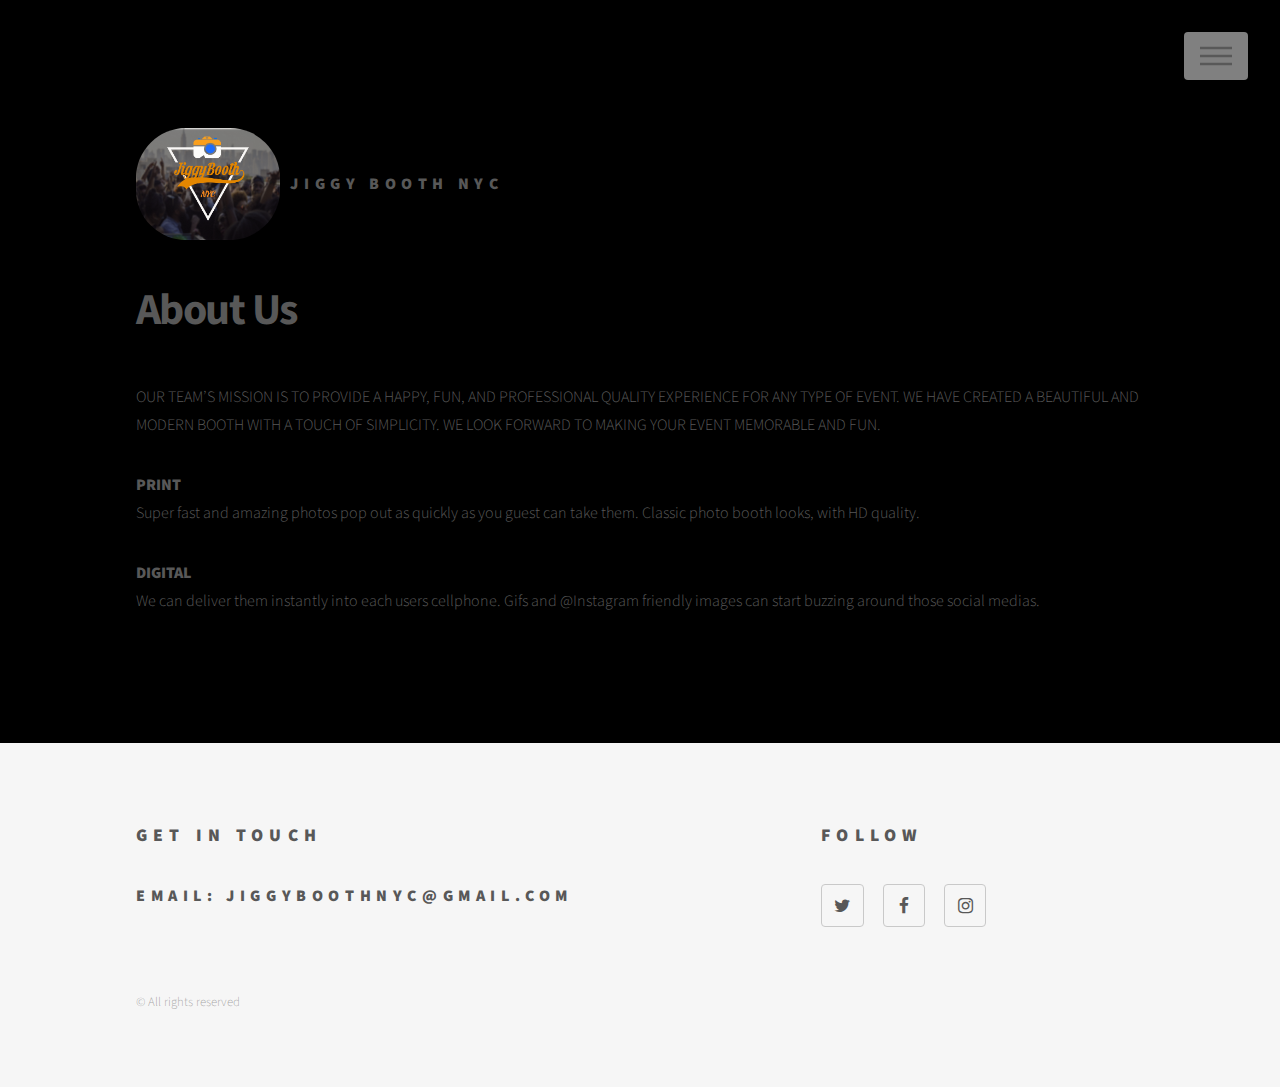
==== commit ebd7fd98: "gallery additions" ====
--- a/generic.html
+++ b/generic.html
@@ -1,9 +1,4 @@
 <!DOCTYPE HTML>
-<!--
-	Phantom by HTML5 UP
-	html5up.net | @ajlkn
-	Free for personal and commercial use under the CCA 3.0 license (html5up.net/license)
--->
 <html>
 	<head>
 		<title>Jiggy Booth</title>
@@ -23,8 +18,8 @@
 						<div class="inner">
 
 							<!-- Logo -->
-								<a href="index.html" class="logo">
-									<span class="symbol"><img src="images/Jiggyboothtrans.png" alt="" /></span><span class="title">Jiggy Booth NYC</span>
+								<a href="home.html" class="logo">
+									<span class="symbol"><img src="images/mainlogo.png" alt="" /></span><span class="title">Jiggy Booth NYC</span>
 								</a>
 
 							<!-- Nav -->
@@ -41,7 +36,7 @@
 					<nav id="menu">
 						<h2>Menu</h2>
 						<ul>
-							<li><a href="index.html">Home</a></li>
+							<li><a href="home.html">Home</a></li>
 							<li><a href="generic.html">About Us</a></li>
 <!-- 							<li><a href="generic.html">Tempus etiam</a></li> -->
 						</ul>
@@ -50,11 +45,11 @@
 				<!-- Main -->
 					<div id="main">
 						<div class="inner">
-							<h1>Generic Page</h1>
-							<span class="image main"><img src="images/pic13.jpg" alt="" /></span>
-							<p>Donec eget ex magna. Interdum et malesuada fames ac ante ipsum primis in faucibus. Pellentesque venenatis dolor imperdiet dolor mattis sagittis. Praesent rutrum sem diam, vitae egestas enim auctor sit amet. Pellentesque leo mauris, consectetur id ipsum sit amet, fergiat. Pellentesque in mi eu massa lacinia malesuada et a elit. Donec urna ex, lacinia in purus ac, pretium pulvinar mauris. Curabitur sapien risus, commodo eget turpis at, elementum convallis elit. Pellentesque enim turpis, hendrerit tristique.</p>
-							<p>Lorem ipsum dolor sit amet, consectetur adipiscing elit. Duis dapibus rutrum facilisis. Class aptent taciti sociosqu ad litora torquent per conubia nostra, per inceptos himenaeos. Etiam tristique libero eu nibh porttitor fermentum. Nullam venenatis erat id vehicula viverra. Nunc ultrices eros ut ultricies condimentum. Mauris risus lacus, blandit sit amet venenatis non, bibendum vitae dolor. Nunc lorem mauris, fringilla in aliquam at, euismod in lectus. Pellentesque habitant morbi tristique senectus et netus et malesuada fames ac turpis egestas. In non lorem sit amet elit placerat maximus. Pellentesque aliquam maximus risus, vel venenatis mauris vehicula hendrerit.</p>
-							<p>Interdum et malesuada fames ac ante ipsum primis in faucibus. Pellentesque venenatis dolor imperdiet dolor mattis sagittis. Praesent rutrum sem diam, vitae egestas enim auctor sit amet. Pellentesque leo mauris, consectetur id ipsum sit amet, fersapien risus, commodo eget turpis at, elementum convallis elit. Pellentesque enim turpis, hendrerit tristique lorem ipsum dolor.</p>
+							<h1>About Us</h1>
+						<!-- 	<span class="image main"><img src="images/pic13.jpg" alt="" /></span> -->
+							<p>OUR TEAM’S MISSION IS TO PROVIDE A HAPPY, FUN, AND PROFESSIONAL QUALITY EXPERIENCE FOR ANY TYPE OF EVENT. WE HAVE CREATED A BEAUTIFUL AND MODERN BOOTH WITH A TOUCH OF SIMPLICITY. WE LOOK FORWARD TO MAKING YOUR EVENT MEMORABLE AND FUN.</p>
+							<p><strong>PRINT</strong><br> Super fast and amazing photos pop out as quickly as you guest can take them. Classic photo booth looks, with HD quality. </p>
+							<p><strong>DIGITAL</strong><br> We can deliver them instantly into each users cellphone. Gifs and @Instagram friendly images can start buzzing around those social medias.</p>
 						</div>
 					</div>
 
@@ -63,7 +58,8 @@
 						<div class="inner">
 							<section>
 								<h2>Get in touch</h2>
-								<form method="post" action="#">
+								<h3>Email: JiggyBoothNYC@gmail.com</h3>
+<!-- 								<form method="post" action="#">
 									<div class="field half first">
 										<input type="text" name="name" id="name" placeholder="Name" />
 									</div>
@@ -76,23 +72,23 @@
 									<ul class="actions">
 										<li><input type="submit" value="Send" class="special" /></li>
 									</ul>
-								</form>
+								</form> -->
 							</section>
 							<section>
 								<h2>Follow</h2>
 								<ul class="icons">
 									<li><a href="#" class="icon style2 fa-twitter"><span class="label">Twitter</span></a></li>
 									<li><a href="#" class="icon style2 fa-facebook"><span class="label">Facebook</span></a></li>
-									<li><a href="#" class="icon style2 fa-instagram"><span class="label">Instagram</span></a></li>
-									<li><a href="#" class="icon style2 fa-dribbble"><span class="label">Dribbble</span></a></li>
-									<li><a href="#" class="icon style2 fa-github"><span class="label">GitHub</span></a></li>
+									<li><a href="http://www.instagram.com/jiggyboothnyc" class="icon style2 fa-instagram"><span class="label">Instagram</span></a></li>
+									<!-- <li><a href="#" class="icon style2 fa-dribbble"><span class="label">Dribbble</span></a></li> -->
+									<!-- <li><a href="#" class="icon style2 fa-github"><span class="label">GitHub</span></a></li>
 									<li><a href="#" class="icon style2 fa-500px"><span class="label">500px</span></a></li>
 									<li><a href="#" class="icon style2 fa-phone"><span class="label">Phone</span></a></li>
-									<li><a href="#" class="icon style2 fa-envelope-o"><span class="label">Email</span></a></li>
+									<li><a href="#" class="icon style2 fa-envelope-o"><span class="label">Email</span></a></li> -->
 								</ul>
 							</section>
 							<ul class="copyright">
-								<li>&copy; Untitled. All rights reserved</li><li>Design: <a href="http://html5up.net">HTML5 UP</a></li>
+								<li>&copy; All rights reserved</li><!-- <li>Design: <a href="http://html5up.net">HTML5 UP</a></li> -->
 							</ul>
 						</div>
 					</footer>
--- a/assets/css/main.css
+++ b/assets/css/main.css
@@ -2729,7 +2729,7 @@
 						margin-bottom: 0;
 					}
 
-			.tiles article.style1 > .image:before {
+/*			.tiles article.style1 > .image:before {
 				background-color: #f2849e;
 			}
 
@@ -2751,7 +2751,7 @@
 
 			.tiles article.style6 > .image:before {
 				background-color: #8499e7;
-			}
+			}*/
 
 			body:not(.is-touch) .tiles article:hover > .image {
 				-moz-transform: scale(1.1);
